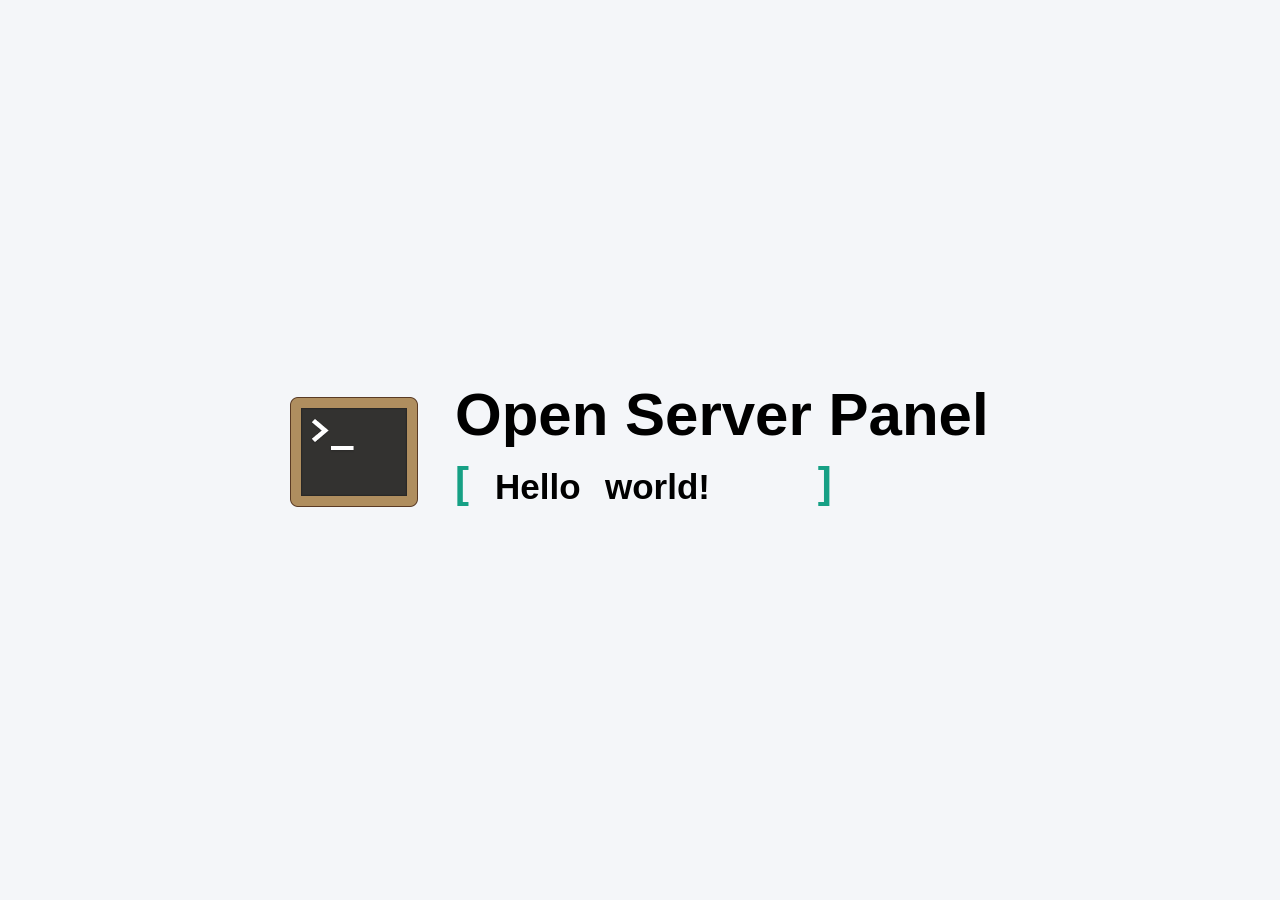
==== index.html @ 24bf3f92 "Создание проекта" ====
<!DOCTYPE html>
<html>

<head>
    <meta charset='utf-8'>
    <meta name='viewport' content='width=device-width, initial-scale=1, shrink-to-fit=no'>
    <title>Open Server Panel</title>
    <style>
    a {
        background-color: transparent;
        -webkit-text-decoration-skip: objects;
    }
    a:active,
    a:hover {
        outline-width: 0;
    }
    *,
    *:after,
    *:before {
        box-sizing: inherit;
        margin: 0;
        padding: 0;
    }
    html {
        box-sizing: border-box;
        font-size: 1px !important;
    }

    /* Светлая тема (по умолчанию) */
    :root {
        --background-color: #F4F6F9;
        --text-color: #000;
        --heading-color: #000;
        --bracket-color: #16a085;
        --animation-text-color: #ecf0f1;
        --link-color: #0066cc;
        --link-hover-color: #004c99;
        --logo-brightness: 1;
    }

    /* Тёмная тема */
    @media (prefers-color-scheme: dark) {
        :root {
            --background-color: #303841;
            --text-color: #e0e0e0;
            --heading-color: #ffffff;
            --bracket-color: #16b095;
            --animation-text-color: #b3b3b3;
            --link-color: #4eccff;
            --link-hover-color: #7ad7ff;
            --logo-brightness: 0.85;
        }
    }

    body {
        font: normal 16rem/23rem 'Source Sans Pro', -apple-system, BlinkMacSystemFont, 'Segoe UI', Roboto, 'Helvetica Neue', Arial, sans-serif, 'Apple Color Emoji', 'Segoe UI Emoji', 'Segoe UI Symbol';
        background-color: var(--background-color);
        color: var(--text-color);
    }

    a {
        color: var(--link-color);
    }

    a:active,
    a:hover {
        color: var(--link-hover-color);
    }

    *,
    *:after,
    *:before {
        color: var(--text-color);
    }

    .outer {
        display: table;
        position: absolute;
        top: 0;
        left: 0;
        height: 100%;
        width: 100%;
    }
    .middle {
        display: table-cell;
        vertical-align: middle;
    }
    .inner {
        margin-left: auto;
        margin-right: auto;
        max-width: 740rem;
        min-width: 360rem;
        padding: 20rem;
        position: relative;
    }
    h1 {
        line-height: 60rem;
        font-size: 60rem;
        margin: 0 0 70rem 165rem;
        color: var(--heading-color);
    }

    .logo-image {
        float: left;
        margin-top: 3rem;
        filter: brightness(var(--logo-brightness));
    }

    .content {
        position: absolute;
        left: 185rem;
        top: 93rem;
        padding-top: 4px;
        overflow: hidden;
        font-size: 35px;
        line-height: 50px;
        color: var(--animation-text-color);
    }
    .content__container {
        font-weight: 600;
        overflow: hidden;
        height: 50px;
        padding: 0 40px;
    }
    .content__container:before {
        content: "[";
        left: 0;
    }
    .content__container:after {
        content: "]";
        position: absolute;
        right: 0;
    }
    .content__container:after,
    .content__container:before {
        position: absolute;
        top: 0;
        color: var(--bracket-color);
        font-size: 42px;
        line-height: 50px;
        -webkit-animation-name: opacity;
        -webkit-animation-duration: 2s;
        -webkit-animation-iteration-count: infinite;
        animation-name: opacity;
        animation-duration: 2s;
        animation-iteration-count: infinite;
    }
    .content__container__text {
        display: inline;
        float: left;
        margin: 0;
    }
    .content__container__list {
        margin-top: 0;
        padding-left: 147px;
        text-align: left;
        list-style: none;
        -webkit-animation-name: change;
        -webkit-animation-duration: 10s;
        -webkit-animation-iteration-count: infinite;
        animation-name: change;
        animation-duration: 10s;
        animation-iteration-count: infinite;
    }
    .content__container__list__item {
        line-height: 50px;
        margin: 0;
    }
    @-webkit-keyframes opacity {
        0%,
        100% {
            opacity: 0;
        }
        50% {
            opacity: 1;
        }
    }
    @-webkit-keyframes change {
        0%,
        12.66%,
        100% {
            transform: translate3d(0, 0, 0);
        }
        16.66%,
        29.32% {
            transform: translate3d(0, -25%, 0);
        }
        33.32%,
        45.98% {
            transform: translate3d(0, -50%, 0);
        }
        49.98%,
        62.64% {
            transform: translate3d(0, -75%, 0);
        }
        66.64%,
        79.3% {
            transform: translate3d(0, -50%, 0);
        }
        83.3%,
        95.96% {
            transform: translate3d(0, -25%, 0);
        }
    }
    @-o-keyframes opacity {
        0%,
        100% {
            opacity: 0;
        }
        50% {
            opacity: 1;
        }
    }
    @-o-keyframes change {
        0%,
        12.66%,
        100% {
            transform: translate3d(0, 0, 0);
        }
        16.66%,
        29.32% {
            transform: translate3d(0, -25%, 0);
        }
        33.32%,
        45.98% {
            transform: translate3d(0, -50%, 0);
        }
        49.98%,
        62.64% {
            transform: translate3d(0, -75%, 0);
        }
        66.64%,
        79.3% {
            transform: translate3d(0, -50%, 0);
        }
        83.3%,
        95.96% {
            transform: translate3d(0, -25%, 0);
        }
    }
    @-moz-keyframes opacity {
        0%,
        100% {
            opacity: 0;
        }
        50% {
            opacity: 1;
        }
    }
    @-moz-keyframes change {
        0%,
        12.66%,
        100% {
            transform: translate3d(0, 0, 0);
        }
        16.66%,
        29.32% {
            transform: translate3d(0, -25%, 0);
        }
        33.32%,
        45.98% {
            transform: translate3d(0, -50%, 0);
        }
        49.98%,
        62.64% {
            transform: translate3d(0, -75%, 0);
        }
        66.64%,
        79.3% {
            transform: translate3d(0, -50%, 0);
        }
        83.3%,
        95.96% {
            transform: translate3d(0, -25%, 0);
        }
    }
    @keyframes opacity {
        0%,
        100% {
            opacity: 0;
        }
        50% {
            opacity: 1;
        }
    }
    @keyframes change {
        0%,
        12.66%,
        100% {
            transform: translate3d(0, 0, 0);
        }
        16.66%,
        29.32% {
            transform: translate3d(0, -25%, 0);
        }
        33.32%,
        45.98% {
            transform: translate3d(0, -50%, 0);
        }
        49.98%,
        62.64% {
            transform: translate3d(0, -75%, 0);
        }
        66.64%,
        79.3% {
            transform: translate3d(0, -50%, 0);
        }
        83.3%,
        95.96% {
            transform: translate3d(0, -25%, 0);
        }
    }
    </style>
</head>

<body>
    <div class='outer'>
        <div class='middle'>
            <div class='inner'>
                <img class="logo-image" src='[data-uri]'>
                <h1>Open Server Panel</h1>
                <div class='content'>
                    <div class='content__container'>
                        <p class='content__container__text' id='t1'>Привет</p>
                        <ul class='content__container__list' id='t6'>
                            <li class='content__container__list__item' id='t2'>мир!</li>
                            <li class='content__container__list__item' id='t3'>Боб!</li>
                            <li class='content__container__list__item' id='t4'>юзеры!</li>
                            <li class='content__container__list__item' id='t5'>все!</li>
                        </ul>
                    </div>
                </div>
            </div>
        </div>
    </div>
    <script>
    var userLang = navigator.language || navigator.userLanguage;
    var userLang_detected = userLang.toLowerCase();
    if (userLang_detected != 'ru-ru' && userLang_detected != 'ru') {
        document.getElementById('t1').innerHTML = 'Hello';
        document.getElementById('t2').innerHTML = 'world!';
        document.getElementById('t3').innerHTML = 'Bob!';
        document.getElementById('t4').innerHTML = 'users!';
        document.getElementById('t5').innerHTML = 'everybody!';
        document.getElementById('t6').style.paddingLeft = '110rem';
    }
    </script>
</body>

</html>
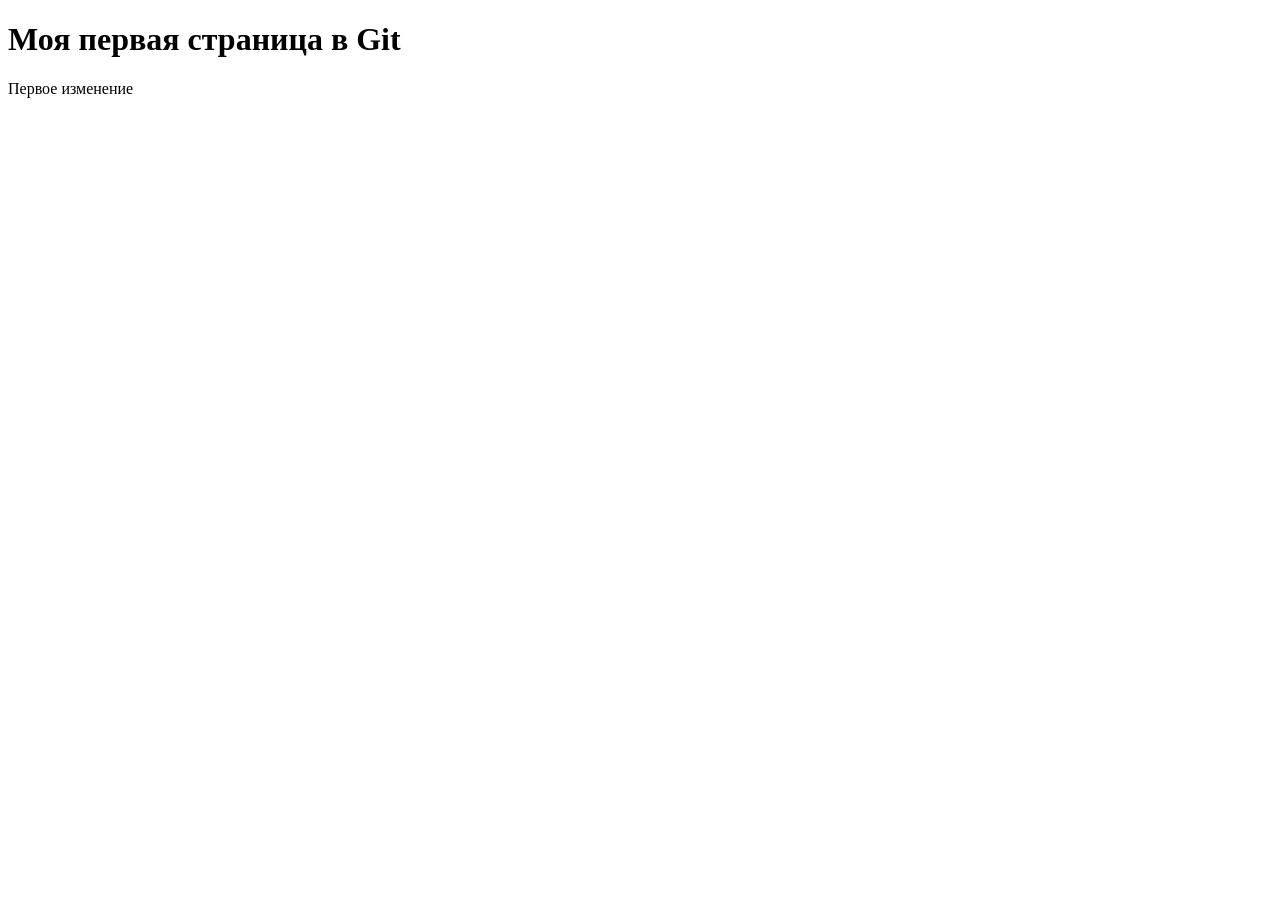
==== commit a2adabfb: "Добавила параграф" ====
--- a/index.html
+++ b/index.html
@@ -1,350 +1,12 @@
 <!DOCTYPE html>
-<html>
-
+<html lang="en">
 <head>
-    <meta charset='utf-8'>
-    <meta name='viewport' content='width=device-width, initial-scale=1, shrink-to-fit=no'>
-    <title>Open Server Panel</title>
-    <style>
-    a {
-        background-color: transparent;
-        -webkit-text-decoration-skip: objects;
-    }
-    a:active,
-    a:hover {
-        outline-width: 0;
-    }
-    *,
-    *:after,
-    *:before {
-        box-sizing: inherit;
-        margin: 0;
-        padding: 0;
-    }
-    html {
-        box-sizing: border-box;
-        font-size: 1px !important;
-    }
-
-    /* Светлая тема (по умолчанию) */
-    :root {
-        --background-color: #F4F6F9;
-        --text-color: #000;
-        --heading-color: #000;
-        --bracket-color: #16a085;
-        --animation-text-color: #ecf0f1;
-        --link-color: #0066cc;
-        --link-hover-color: #004c99;
-        --logo-brightness: 1;
-    }
-
-    /* Тёмная тема */
-    @media (prefers-color-scheme: dark) {
-        :root {
-            --background-color: #303841;
-            --text-color: #e0e0e0;
-            --heading-color: #ffffff;
-            --bracket-color: #16b095;
-            --animation-text-color: #b3b3b3;
-            --link-color: #4eccff;
-            --link-hover-color: #7ad7ff;
-            --logo-brightness: 0.85;
-        }
-    }
-
-    body {
-        font: normal 16rem/23rem 'Source Sans Pro', -apple-system, BlinkMacSystemFont, 'Segoe UI', Roboto, 'Helvetica Neue', Arial, sans-serif, 'Apple Color Emoji', 'Segoe UI Emoji', 'Segoe UI Symbol';
-        background-color: var(--background-color);
-        color: var(--text-color);
-    }
-
-    a {
-        color: var(--link-color);
-    }
-
-    a:active,
-    a:hover {
-        color: var(--link-hover-color);
-    }
-
-    *,
-    *:after,
-    *:before {
-        color: var(--text-color);
-    }
-
-    .outer {
-        display: table;
-        position: absolute;
-        top: 0;
-        left: 0;
-        height: 100%;
-        width: 100%;
-    }
-    .middle {
-        display: table-cell;
-        vertical-align: middle;
-    }
-    .inner {
-        margin-left: auto;
-        margin-right: auto;
-        max-width: 740rem;
-        min-width: 360rem;
-        padding: 20rem;
-        position: relative;
-    }
-    h1 {
-        line-height: 60rem;
-        font-size: 60rem;
-        margin: 0 0 70rem 165rem;
-        color: var(--heading-color);
-    }
-
-    .logo-image {
-        float: left;
-        margin-top: 3rem;
-        filter: brightness(var(--logo-brightness));
-    }
-
-    .content {
-        position: absolute;
-        left: 185rem;
-        top: 93rem;
-        padding-top: 4px;
-        overflow: hidden;
-        font-size: 35px;
-        line-height: 50px;
-        color: var(--animation-text-color);
-    }
-    .content__container {
-        font-weight: 600;
-        overflow: hidden;
-        height: 50px;
-        padding: 0 40px;
-    }
-    .content__container:before {
-        content: "[";
-        left: 0;
-    }
-    .content__container:after {
-        content: "]";
-        position: absolute;
-        right: 0;
-    }
-    .content__container:after,
-    .content__container:before {
-        position: absolute;
-        top: 0;
-        color: var(--bracket-color);
-        font-size: 42px;
-        line-height: 50px;
-        -webkit-animation-name: opacity;
-        -webkit-animation-duration: 2s;
-        -webkit-animation-iteration-count: infinite;
-        animation-name: opacity;
-        animation-duration: 2s;
-        animation-iteration-count: infinite;
-    }
-    .content__container__text {
-        display: inline;
-        float: left;
-        margin: 0;
-    }
-    .content__container__list {
-        margin-top: 0;
-        padding-left: 147px;
-        text-align: left;
-        list-style: none;
-        -webkit-animation-name: change;
-        -webkit-animation-duration: 10s;
-        -webkit-animation-iteration-count: infinite;
-        animation-name: change;
-        animation-duration: 10s;
-        animation-iteration-count: infinite;
-    }
-    .content__container__list__item {
-        line-height: 50px;
-        margin: 0;
-    }
-    @-webkit-keyframes opacity {
-        0%,
-        100% {
-            opacity: 0;
-        }
-        50% {
-            opacity: 1;
-        }
-    }
-    @-webkit-keyframes change {
-        0%,
-        12.66%,
-        100% {
-            transform: translate3d(0, 0, 0);
-        }
-        16.66%,
-        29.32% {
-            transform: translate3d(0, -25%, 0);
-        }
-        33.32%,
-        45.98% {
-            transform: translate3d(0, -50%, 0);
-        }
-        49.98%,
-        62.64% {
-            transform: translate3d(0, -75%, 0);
-        }
-        66.64%,
-        79.3% {
-            transform: translate3d(0, -50%, 0);
-        }
-        83.3%,
-        95.96% {
-            transform: translate3d(0, -25%, 0);
-        }
-    }
-    @-o-keyframes opacity {
-        0%,
-        100% {
-            opacity: 0;
-        }
-        50% {
-            opacity: 1;
-        }
-    }
-    @-o-keyframes change {
-        0%,
-        12.66%,
-        100% {
-            transform: translate3d(0, 0, 0);
-        }
-        16.66%,
-        29.32% {
-            transform: translate3d(0, -25%, 0);
-        }
-        33.32%,
-        45.98% {
-            transform: translate3d(0, -50%, 0);
-        }
-        49.98%,
-        62.64% {
-            transform: translate3d(0, -75%, 0);
-        }
-        66.64%,
-        79.3% {
-            transform: translate3d(0, -50%, 0);
-        }
-        83.3%,
-        95.96% {
-            transform: translate3d(0, -25%, 0);
-        }
-    }
-    @-moz-keyframes opacity {
-        0%,
-        100% {
-            opacity: 0;
-        }
-        50% {
-            opacity: 1;
-        }
-    }
-    @-moz-keyframes change {
-        0%,
-        12.66%,
-        100% {
-            transform: translate3d(0, 0, 0);
-        }
-        16.66%,
-        29.32% {
-            transform: translate3d(0, -25%, 0);
-        }
-        33.32%,
-        45.98% {
-            transform: translate3d(0, -50%, 0);
-        }
-        49.98%,
-        62.64% {
-            transform: translate3d(0, -75%, 0);
-        }
-        66.64%,
-        79.3% {
-            transform: translate3d(0, -50%, 0);
-        }
-        83.3%,
-        95.96% {
-            transform: translate3d(0, -25%, 0);
-        }
-    }
-    @keyframes opacity {
-        0%,
-        100% {
-            opacity: 0;
-        }
-        50% {
-            opacity: 1;
-        }
-    }
-    @keyframes change {
-        0%,
-        12.66%,
-        100% {
-            transform: translate3d(0, 0, 0);
-        }
-        16.66%,
-        29.32% {
-            transform: translate3d(0, -25%, 0);
-        }
-        33.32%,
-        45.98% {
-            transform: translate3d(0, -50%, 0);
-        }
-        49.98%,
-        62.64% {
-            transform: translate3d(0, -75%, 0);
-        }
-        66.64%,
-        79.3% {
-            transform: translate3d(0, -50%, 0);
-        }
-        83.3%,
-        95.96% {
-            transform: translate3d(0, -25%, 0);
-        }
-    }
-    </style>
+    <meta charset="UTF-8">
+    <meta name="viewport" content="width=device-width, initial-scale=1.0">
+    <title>Document</title>
 </head>
-
 <body>
-    <div class='outer'>
-        <div class='middle'>
-            <div class='inner'>
-                <img class="logo-image" src='[data-uri]'>
-                <h1>Open Server Panel</h1>
-                <div class='content'>
-                    <div class='content__container'>
-                        <p class='content__container__text' id='t1'>Привет</p>
-                        <ul class='content__container__list' id='t6'>
-                            <li class='content__container__list__item' id='t2'>мир!</li>
-                            <li class='content__container__list__item' id='t3'>Боб!</li>
-                            <li class='content__container__list__item' id='t4'>юзеры!</li>
-                            <li class='content__container__list__item' id='t5'>все!</li>
-                        </ul>
-                    </div>
-                </div>
-            </div>
-        </div>
-    </div>
-    <script>
-    var userLang = navigator.language || navigator.userLanguage;
-    var userLang_detected = userLang.toLowerCase();
-    if (userLang_detected != 'ru-ru' && userLang_detected != 'ru') {
-        document.getElementById('t1').innerHTML = 'Hello';
-        document.getElementById('t2').innerHTML = 'world!';
-        document.getElementById('t3').innerHTML = 'Bob!';
-        document.getElementById('t4').innerHTML = 'users!';
-        document.getElementById('t5').innerHTML = 'everybody!';
-        document.getElementById('t6').style.paddingLeft = '110rem';
-    }
-    </script>
+    <h1>Моя первая страница в Git</h1>
+    <p>Первое изменение</p>
 </body>
-
 </html>
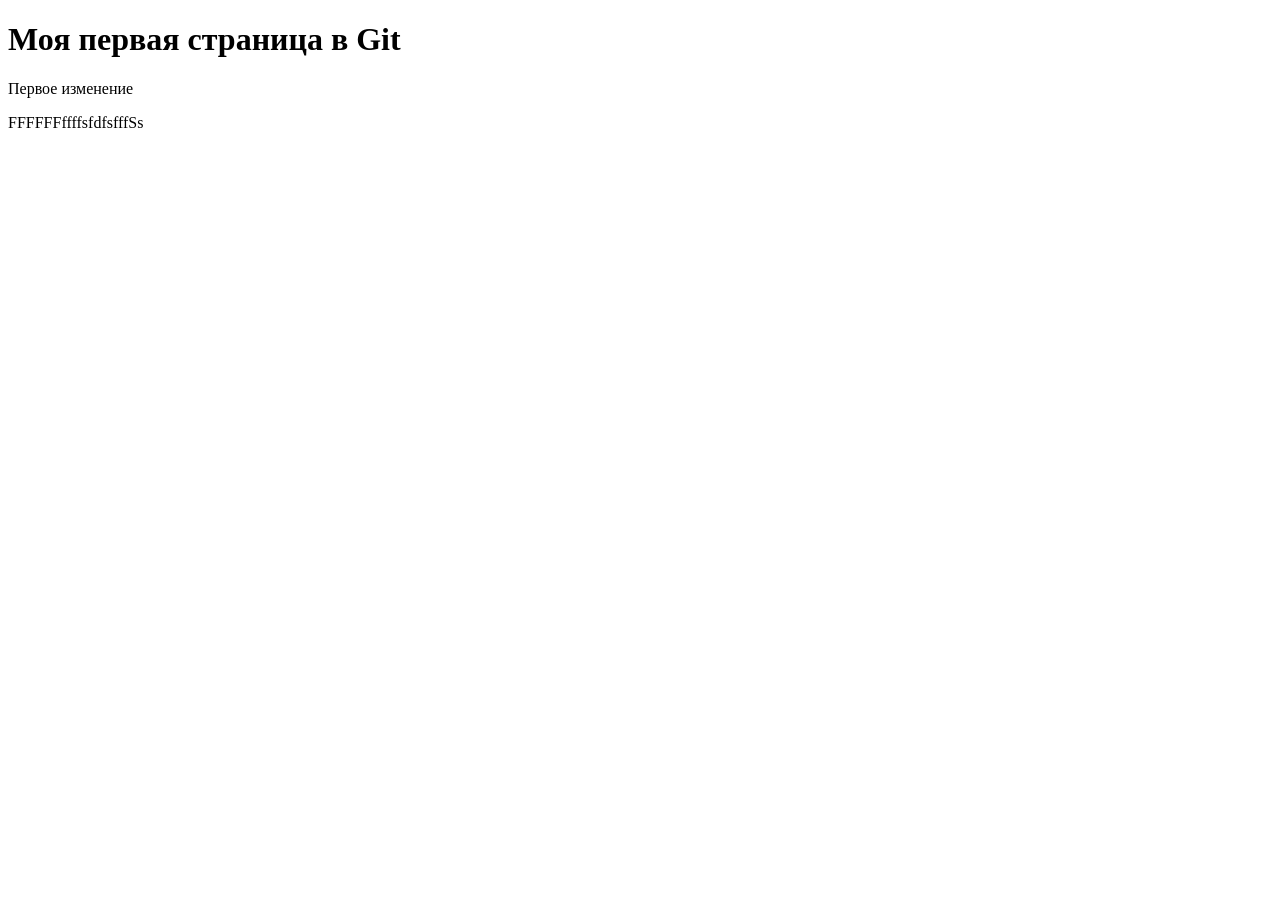
==== commit 6c8edd8b: "Добавление параграфа в body" ====
--- a/index.html
+++ b/index.html
@@ -8,5 +8,6 @@
 <body>
     <h1>Моя первая страница в Git</h1>
     <p>Первое изменение</p>
+    <p>FFFFFFffffsfdfsfffSs</p>
 </body>
 </html>
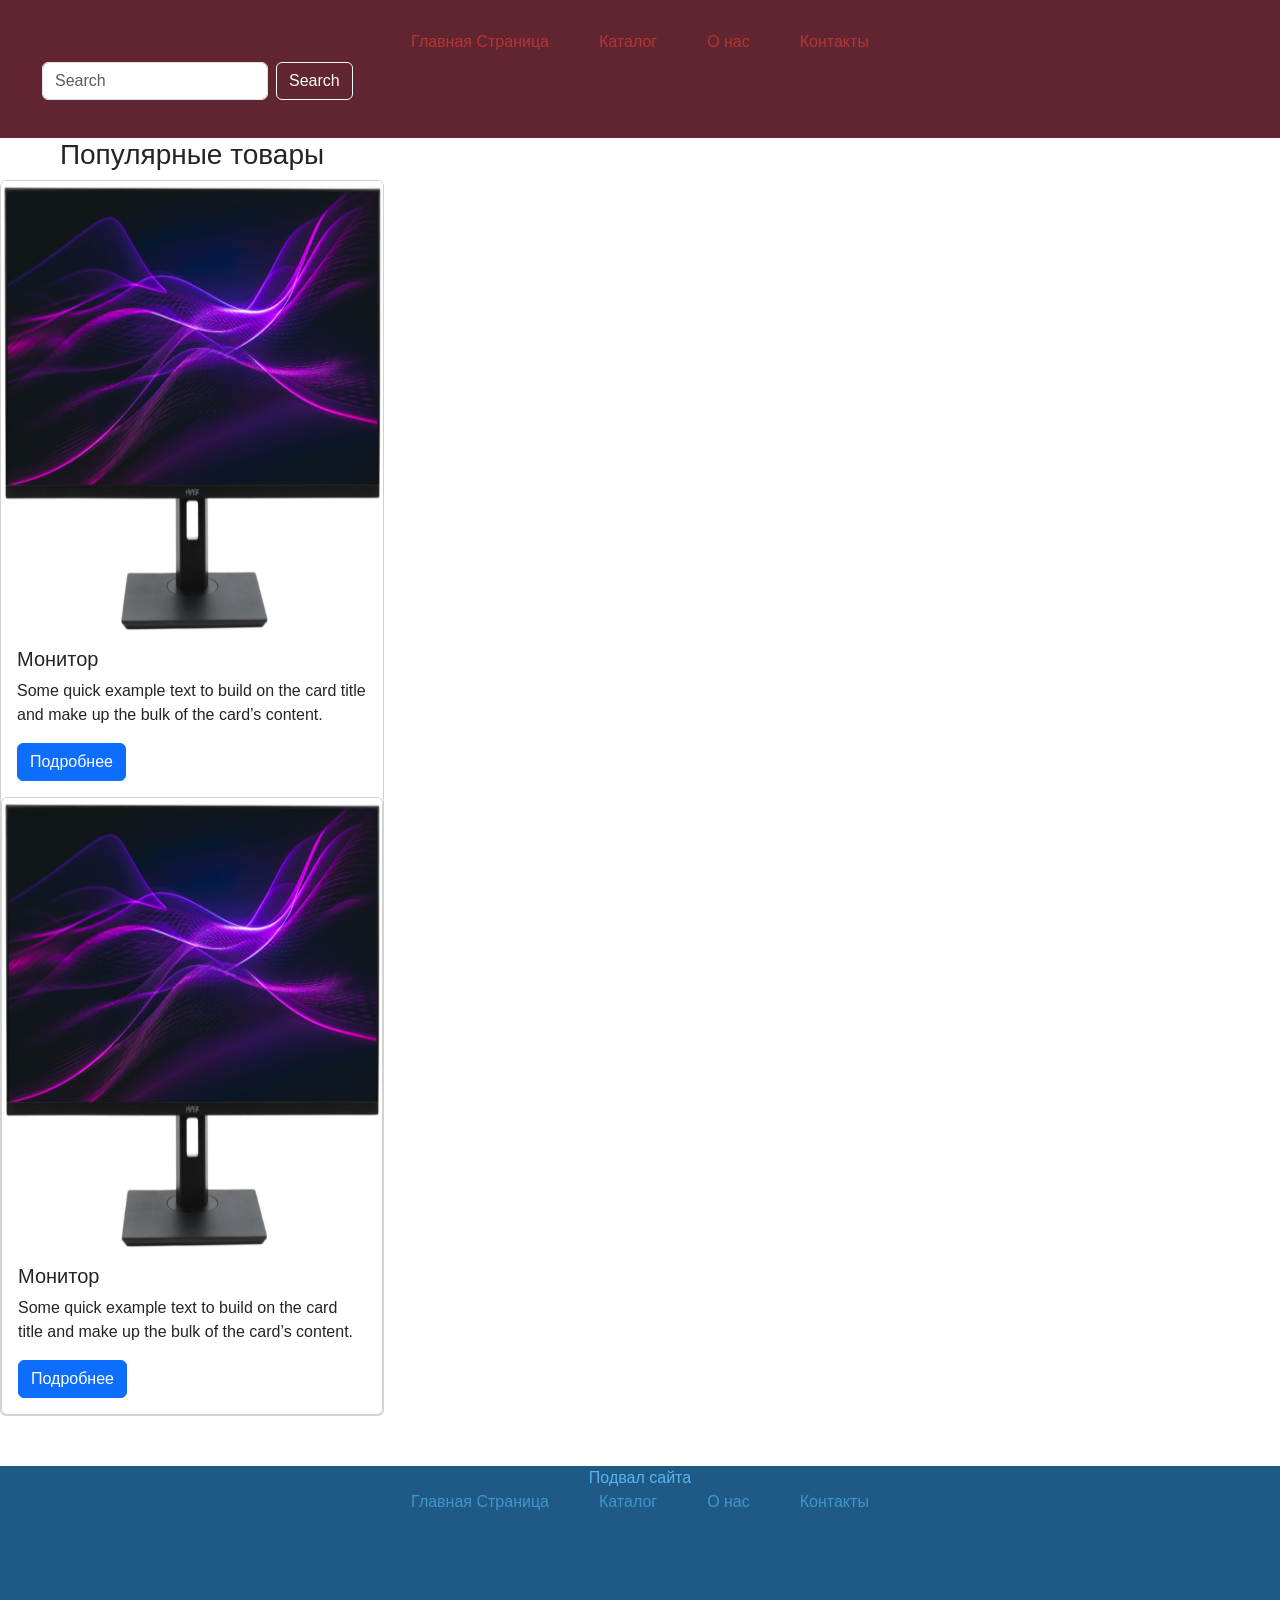
==== commit bdbf891e: "переименован" ====
--- a/index.html
+++ b/index.html
@@ -3,11 +3,76 @@
 <head>
     <meta charset="UTF-8">
     <meta name="viewport" content="width=device-width, initial-scale=1.0">
-    <title>Document</title>
+    <link href="https://cdn.jsdelivr.net/npm/bootstrap@5.3.8/dist/css/bootstrap.min.css" rel="stylesheet" integrity="sha384-sRIl4kxILFvY47J16cr9ZwB07vP4J8+LH7qKQnuqkuIAvNWLzeN8tE5YBujZqJLB" crossorigin="anonymous">
+    <title>Магазин электроники  
+    </title>
+    <link rel="stylesheet" href="style.css">
 </head>
 <body>
-    <h1>Моя первая страница в Git</h1>
-    <p>Первое изменение</p>
-    <p>FFFFFFffffsfdfsfffSs</p>
+   <header>
+        <nav>
+            <ul>
+                <li>
+                    <a href="glavnaya.php">Главная Страница</a>
+                </li>
+                <li>
+                    <a href="catalog.php">Каталог</a>
+                </li>
+                <li>
+                    <a href="">О нас</a>
+                </li>
+                <li>
+                    <a href="">Контакты</a>
+                </li>
+            </ul>
+        </nav>
+        <nav class="navbar">
+  <div class="container-fluid">
+    <form class="d-flex" role="search">
+      <input class="form-control me-2" type="search" placeholder="Search" aria-label="Search"/>
+      <button class="btn btn-outline-light" type="submit">Search</button>
+    </form>
+  </div>
+</nav>
+   </header>
+   <main>
+<section class="popular-tovar">
+            <h3>Популярные товары</h3>
+<div class="card">
+            <img src="./monitor.png" class="card-img-top" alt="monitor" height="450px">
+
+  <div class="card-body">
+    <h5 class="card-title">Монитор</h5>
+    <p class="card-text">Some quick example text to build on the card title and make up the bulk of the card’s content.</p>
+    <a href="#" class="btn btn-primary">Подробнее</a>
+  </div><div class="card">
+            <img src="./monitor.png" class="card-img-top" alt="monitor" height="450px">
+
+  <div class="card-body">
+    <h5 class="card-title">Монитор</h5>
+    <p class="card-text">Some quick example text to build on the card title and make up the bulk of the card’s content.</p>
+    <a href="#" class="btn btn-primary">Подробнее</a>
+  </div>
+        </section>
+        </main>
+   <footer>
+    <p align="center"> Подвал сайта</p>
+    <nav>
+            <ul>
+                <li>
+                    <a href="glavnaya.php">Главная Страница</a>
+                </li>
+                <li>
+                    <a href="catalog.php">Каталог</a>
+                </li>
+                <li>
+                    <a href="">О нас</a>
+                </li>
+                <li>
+                    <a href="">Контакты</a>
+                </li>
+            </ul>
+        </nav>
+   </footer>
 </body>
 </html>
--- a/style.css
+++ b/style.css
@@ -0,0 +1,177 @@
+body{
+            padding: 0%;
+            margin: 0%;
+            font-family: Arial, Helvetica, sans-serif;
+        }
+        /*Шапочка сайта*/
+        header{
+            width: 100%;
+            height: auto;
+            background-color: rgb(96, 37, 49);
+            padding: 30px;
+            box-sizing: border-box;
+
+        }
+        nav{
+            width: 100%;
+            height: auto; 
+        }
+        nav > ul{
+            display: flex;
+            gap: 50px;
+            margin: 0%;
+            padding: 0%;
+            justify-content: center; 
+        }
+        nav > ul > li{
+            list-style-type: none;
+        }
+        li > a{
+            color:rgb(181, 52, 52);
+            text-decoration: none;
+            transition: all 0.3s ease;
+            padding: 0%;
+        }
+        li>a:hover{
+            color:rgb(234, 75, 75);
+        }
+        /*Подвал сайта*/
+       footer{
+            width: 100%;
+            height: 500px;
+            background-color: rgb(30, 90, 133);
+       }
+       footer>nav>ul>li>a{
+            color:rgb(63, 151, 209);
+            text-decoration: none;
+            transition: all 0.3s ease;
+            padding: 0%;
+       }
+       footer>nav>ul>li>a:hover{
+            color:rgb(98, 225, 237);
+       }
+       footer>p{
+        color:rgb(89, 180, 241);
+        margin: 0%;
+       }
+        /*контент страницы*/
+       main{
+            width: 100%;
+            height: auto;
+            margin-bottom: 50px;
+            display: flex;
+       }
+       .popular-tovar{
+            width: 30%;
+            height: 450;
+            
+       }
+       .popular-tovar>h3{
+        text-align: center;
+       }
+    .tovar-list{
+        width: 100%;
+        padding: 0 20px;
+        display: flex;
+        flex-wrap: wrap;
+        justify-content: center;
+        gap: 20px;
+        box-sizing: border-box;
+
+    }
+    .tovar-card{
+        width: 550px;
+        height: 570px;
+        border: 1px solid black;
+        box-sizing: border-box;
+        border-radius: 30px;
+    }
+    .tovar-img{
+        justify-content: center;
+        display: flex;
+    }
+    .tovar-info{
+        justify-content: center;
+        display: grid;
+        margin-bottom: 20px;
+    }
+    .tovar-info>a{
+        color: rgb(255, 255, 255);
+        background-color: rgb(30, 90, 133);
+        padding: 5px 20px;
+        border-radius: 20px;
+        justify-content: center;
+        display: grid; 
+        text-decoration: none;
+    }
+    .tovar-info>a:hover{
+        color: white;
+        background-color:  rgb(96, 37, 49);
+        transition: all 0.5s ease;
+    }
+    .product-page{
+        width: 100%;
+        display: flex;
+        height: auto;
+        gap: 20px;
+        padding: 50px 0;
+    }
+    .tovar-img-page{
+        width: 45%;
+        height: auto;
+        display: flex;
+        justify-content: center;
+    }
+    .tovar-info-page{
+        width: 45%;
+        height: auto;
+    }
+    .tovar-info-page>h1{
+        justify-content: center;
+        display: flex;
+        margin-bottom: 50px;
+    }
+.price {
+    width: fit-content;       /* Ширина подстраивается под содержимое */
+    min-width: 110px;         /* Минимальная ширина, чтобы цифра не сжималась */
+    height: auto;
+    background-color: rgb(214, 118, 137);
+    padding: 10px 15px;       /* Чуть больше отступов для красоты */
+    border-radius: 20px;
+    white-space: nowrap;      /* 🔑 Запрещает перенос текста на новую строку */
+}
+
+.price > b {
+    color: rgb(0, 0, 0);
+    font-size: 1.2rem;        /* Опционально: можно сделать текст чуть крупнее */
+}
+    .tovar-info-page>button{
+        width: 10%;
+        height: auto;
+        border-radius: 10px;
+        border: 0;
+        padding: 10px 0;
+        background-color: rgb(96, 37, 49);
+        color: antiquewhite;
+        transition: all 0.5s ease;
+    }
+    .tovar-info-page>button:hover{
+        cursor: pointer;
+        background: transparent;
+        color: brown;
+        border: 1px solid brown;
+    }
+@keyframes fadeIn {
+    from {
+        opacity: 0;
+        transform: translateY(20px);
+    }
+    to {
+        opacity: 1;
+        transform: translateY(0);
+    }
+}
+
+.tovar-card {
+    animation: fadeIn 0.6s ease-out;
+}
